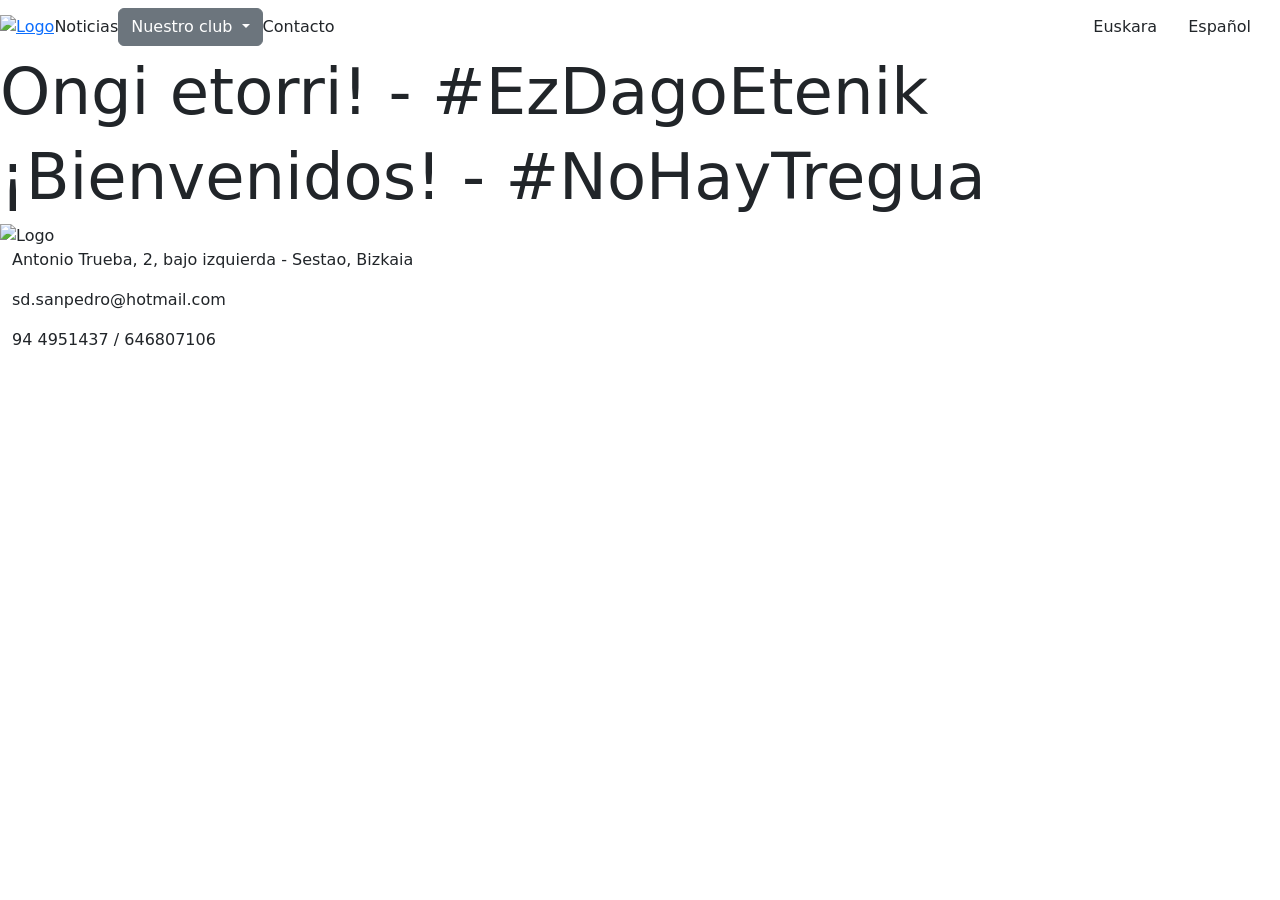
==== index.html @ 9423fdad "arreglo de bugs" ====
<!DOCTYPE html>
<html lang="es">
<!--No tocar esta parte-->
<head>
    <meta charset="UTF-8">
    <meta name="viewport" content="width=device-width, initial-scale=1.0">
    <link href="https://cdn.jsdelivr.net/npm/bootstrap@5.0.2/dist/css/bootstrap.min.css" rel="stylesheet"
        integrity="sha384-EVSTQN3/azprG1Anm3QDgpJLIm9Nao0Yz1ztcQTwFspd3yD65VohhpuuCOmLASjC" crossorigin="anonymous">
    <script src="https://cdn.jsdelivr.net/npm/bootstrap@5.0.2/dist/js/bootstrap.bundle.min.js"
        integrity="sha384-MrcW6ZMFYlzcLA8Nl+NtUVF0sA7MsXsP1UyJoMp4YLEuNSfAP+JcXn/tWtIaxVXM"
        crossorigin="anonymous"></script>
    <link rel="stylesheet" href="../css/inicio.css">
    <script src="https://kit.fontawesome.com/fcc57e11ec.js" crossorigin="anonymous"></script>

<link rel="preconnect" href="https://fonts.googleapis.com">
<link rel="preconnect" href="https://fonts.gstatic.com" crossorigin>
<link href="https://fonts.googleapis.com/css2?family=Ubuntu:ital,wght@0,300;0,400;0,500;0,700;1,300;1,400;1,500;1,700&display=swap" rel="stylesheet">
<link rel="icon" href="/recursos/imagenes/escudo.ico" type="image/png">

<title>SD San Pedro - Inicio</title>
</head>

<body>
    <nav>
        <!-- Barra de navegación -->
        <body class="d-flex flex-column min-vh-100">
    <nav>
        <div class="navbar barra-navegacion">
            <a href="login.html"><img src="recursos/imagenes/escudo.png" alt="Logo" class="logo-navbar"></a>
            <a class="nav-link" id="noticias" data-i18n="nav-noticias" href="noticias.html">Noticias</a>
            
            <div class="dropdown">
                <a class="btn btn-secondary dropdown-toggle boton-desplegable" href="#" role="button" id="nuestroClub"
                    data-bs-toggle="dropdown" aria-expanded="false" data-i18n="nav-club">
                    Nuestro club
                </a>
                <ul class="dropdown-menu">
                    <li><a class="dropdown-item" data-i18n="nav-historia" href="historia.html">Historia</a></li>
                    <li><a class="dropdown-item" data-i18n="nav-base" href="futbol-base.html">Fútbol base</a></li>
                    <li><a class="dropdown-item" data-i18n="nav-tienda" href="tienda.html">Tienda</a></li>
                </ul>
            </div>
            <a class="nav-link" id="contacto" data-i18n="nav-contacto" href="contacto.html">Contacto</a>

            <!-- Selector de idioma -->
            <div class="ms-auto me-3">
                <button class="btn boton-dark-outline" onclick="cambiarIdioma('eu')">Euskara</button>
                <button class="btn boton-dark-outline" onclick="cambiarIdioma('es')">Español</button>
            </div>
        </div>
    </nav>

    <!-- Contenido principal -->
        <div class="contenido-inicio">
            <h3 class="display-3 texto-titulos">Ongi etorri! - #EzDagoEtenik</h3>
            <h3 class="display-3 texto-titulos">¡Bienvenidos! - #NoHayTregua</h3>
            <img src="recursos/imagenes/escudo.png" alt="Logo" class="img-fluid logo-principal">
        </div>

        <!-- Pie de página -->
        <div class="contenedor-footer container-fluid">
            <div class="footer">
                <p><i class="fa-solid fa-map-marker-alt"></i> Antonio Trueba, 2, bajo izquierda - Sestao, Bizkaia</p>
                <p><i class="fa-solid fa-at"></i> sd.sanpedro@hotmail.com</p>
                <p><i class="fa-solid fa-phone"></i> 94 4951437 / 646807106</p>
            

                <a href="https://www.facebook.com/sdsanpedro" target="_blank"><i class="fa-brands fa-facebook"></i></a>
                <a href="https://twitter.com/sdsanpedro" target="_blank"><i class="fa-brands fa-x-twitter"></i></a>
                <a href="https://www.instagram.com/sdsanpedro/" target="_blank"><i class="fa-brands fa-instagram"></i></a>
        </div>
    </div>
</body>

</html>
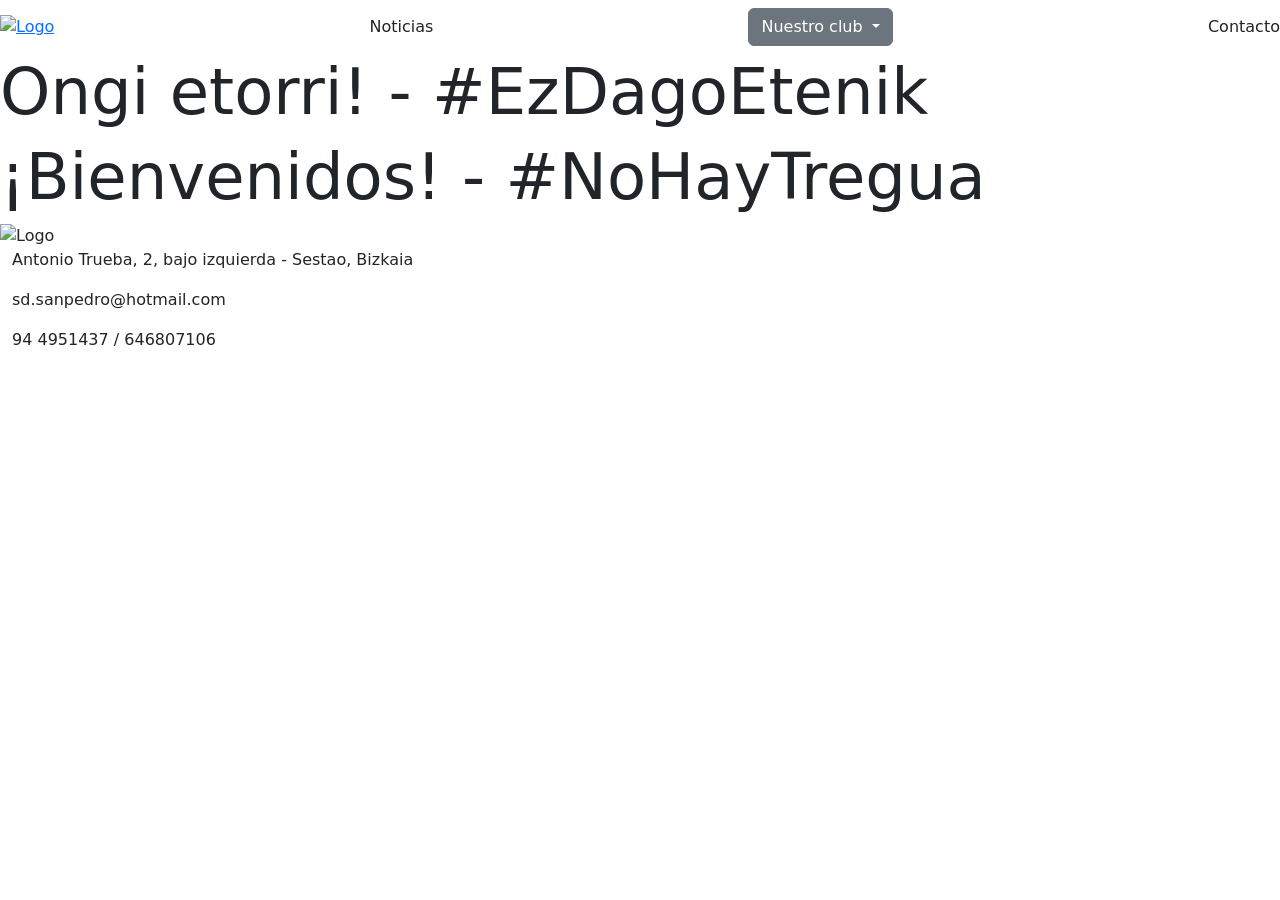
==== commit 22ef3c5b: "arreglo de más bugs" ====
--- a/index.html
+++ b/index.html
@@ -42,11 +42,7 @@
             </div>
             <a class="nav-link" id="contacto" data-i18n="nav-contacto" href="contacto.html">Contacto</a>
 
-            <!-- Selector de idioma -->
-            <div class="ms-auto me-3">
-                <button class="btn boton-dark-outline" onclick="cambiarIdioma('eu')">Euskara</button>
-                <button class="btn boton-dark-outline" onclick="cambiarIdioma('es')">Español</button>
-            </div>
+            
         </div>
     </nav>
 
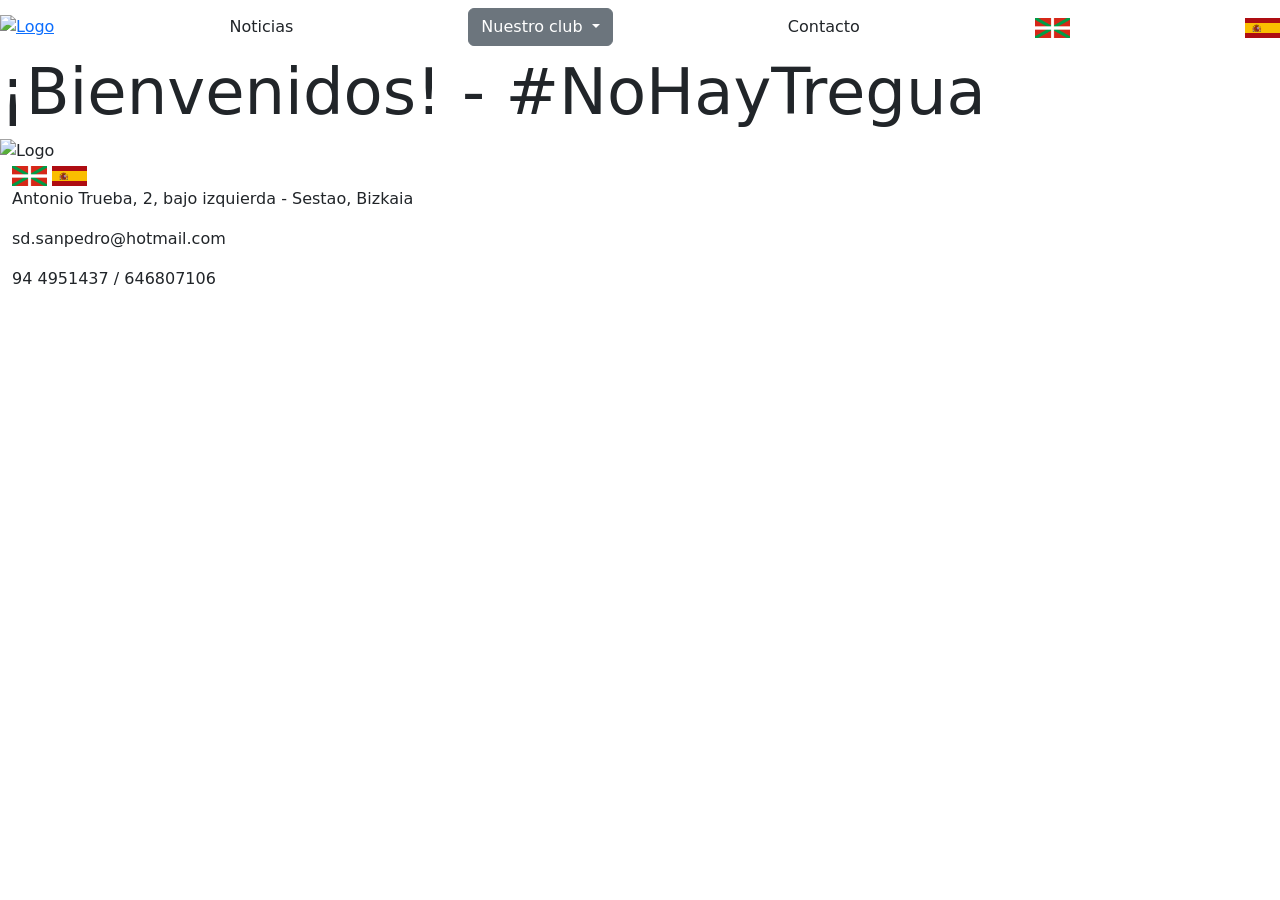
==== commit 0a6ae4c3: "iniciada la traducción a euskera" ====
--- a/index.html
+++ b/index.html
@@ -1,6 +1,5 @@
 <!DOCTYPE html>
 <html lang="es">
-<!--No tocar esta parte-->
 <head>
     <meta charset="UTF-8">
     <meta name="viewport" content="width=device-width, initial-scale=1.0">
@@ -10,6 +9,7 @@
         integrity="sha384-MrcW6ZMFYlzcLA8Nl+NtUVF0sA7MsXsP1UyJoMp4YLEuNSfAP+JcXn/tWtIaxVXM"
         crossorigin="anonymous"></script>
     <link rel="stylesheet" href="../css/inicio.css">
+    <link rel="stylesheet" href="../css/idiomas.css">
     <script src="https://kit.fontawesome.com/fcc57e11ec.js" crossorigin="anonymous"></script>
 
 <link rel="preconnect" href="https://fonts.googleapis.com">
@@ -20,52 +20,50 @@
 <title>SD San Pedro - Inicio</title>
 </head>
 
-<body>
-    <nav>
-        <!-- Barra de navegación -->
-        <body class="d-flex flex-column min-vh-100">
+<body class="d-flex flex-column min-vh-100">
     <nav>
         <div class="navbar barra-navegacion">
             <a href="login.html"><img src="recursos/imagenes/escudo.png" alt="Logo" class="logo-navbar"></a>
-            <a class="nav-link" id="noticias" data-i18n="nav-noticias" href="noticias.html">Noticias</a>
+            <a class="nav-link" id="noticias" href="noticias.html">Noticias</a>
             
             <div class="dropdown">
                 <a class="btn btn-secondary dropdown-toggle boton-desplegable" href="#" role="button" id="nuestroClub"
-                    data-bs-toggle="dropdown" aria-expanded="false" data-i18n="nav-club">
+                    data-bs-toggle="dropdown" aria-expanded="false">
                     Nuestro club
                 </a>
                 <ul class="dropdown-menu">
-                    <li><a class="dropdown-item" data-i18n="nav-historia" href="historia.html">Historia</a></li>
-                    <li><a class="dropdown-item" data-i18n="nav-base" href="futbol-base.html">Fútbol base</a></li>
-                    <li><a class="dropdown-item" data-i18n="nav-tienda" href="tienda.html">Tienda</a></li>
+                    <li><a class="dropdown-item" href="historia.html">Historia</a></li>
+                    <li><a class="dropdown-item" href="futbol-base.html">Fútbol base</a></li>
+                    <li><a class="dropdown-item" href="tienda.html">Tienda</a></li>
                 </ul>
             </div>
-            <a class="nav-link" id="contacto" data-i18n="nav-contacto" href="contacto.html">Contacto</a>
+            <a class="nav-link" id="contacto" href="contacto.html">Contacto</a>
 
-            
+            <a href="#" onclick="cambiarIdioma('eu')"><img class="bandera" src="recursos/imagenes/ikurrina.png" alt="euskara"></a>
+            <a href="#" onclick="cambiarIdioma('es')"><img class="bandera" src="recursos/imagenes/espana.png" alt="español"></a>
         </div>
     </nav>
 
-    <!-- Contenido principal -->
-        <div class="contenido-inicio">
-            <h3 class="display-3 texto-titulos">Ongi etorri! - #EzDagoEtenik</h3>
-            <h3 class="display-3 texto-titulos">¡Bienvenidos! - #NoHayTregua</h3>
-            <img src="recursos/imagenes/escudo.png" alt="Logo" class="img-fluid logo-principal">
-        </div>
+    <div class="contenido-inicio">
+        <h3 class="display-3 texto-titulos">¡Bienvenidos! - #NoHayTregua</h3>
+        <img src="recursos/imagenes/escudo.png" alt="Logo" class="img-fluid logo-principal">
+    </div>
 
-        <!-- Pie de página -->
-        <div class="contenedor-footer container-fluid">
-            <div class="footer">
-                <p><i class="fa-solid fa-map-marker-alt"></i> Antonio Trueba, 2, bajo izquierda - Sestao, Bizkaia</p>
-                <p><i class="fa-solid fa-at"></i> sd.sanpedro@hotmail.com</p>
-                <p><i class="fa-solid fa-phone"></i> 94 4951437 / 646807106</p>
+    <div class="contenedor-footer container-fluid">
+        <div class="footer">
+            <a href="#" onclick="cambiarIdioma('eu')"><img class="bandera" src="recursos/imagenes/ikurrina.png" alt="euskara"></a>
+            <a href="#" onclick="cambiarIdioma('es')"><img class="bandera" src="recursos/imagenes/espana.png" alt="español"></a>
+
+            <p><i class="fa-solid fa-map-marker-alt"></i> Antonio Trueba, 2, bajo izquierda - Sestao, Bizkaia</p>
+            <p><i class="fa-solid fa-at"></i> sd.sanpedro@hotmail.com</p>
+            <p><i class="fa-solid fa-phone"></i> 94 4951437 / 646807106</p>
             
-
-                <a href="https://www.facebook.com/sdsanpedro" target="_blank"><i class="fa-brands fa-facebook"></i></a>
-                <a href="https://twitter.com/sdsanpedro" target="_blank"><i class="fa-brands fa-x-twitter"></i></a>
-                <a href="https://www.instagram.com/sdsanpedro/" target="_blank"><i class="fa-brands fa-instagram"></i></a>
+            <a href="https://www.facebook.com/sdsanpedro" target="_blank"><i class="fa-brands fa-facebook"></i></a>
+            <a href="https://twitter.com/sdsanpedro" target="_blank"><i class="fa-brands fa-x-twitter"></i></a>
+            <a href="https://www.instagram.com/sdsanpedro/" target="_blank"><i class="fa-brands fa-instagram"></i></a>
+            <br>
         </div>
     </div>
+    <script src="idioma.js"></script>
 </body>
-
 </html>
--- a/css/idiomas.css
+++ b/css/idiomas.css
@@ -0,0 +1,4 @@
+.bandera {
+  height: 20px;
+  width: 35px;
+}/*# sourceMappingURL=idiomas.css.map */
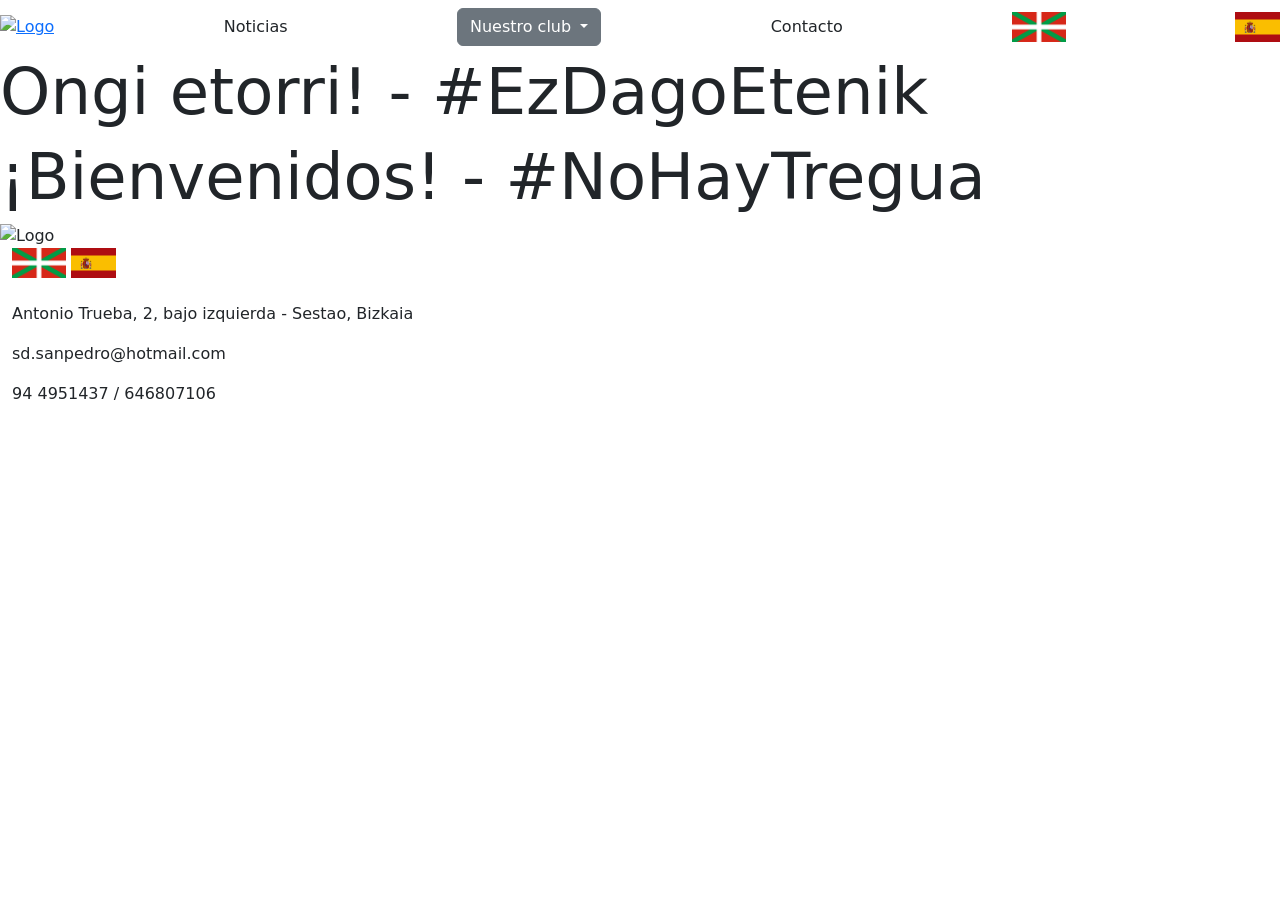
==== commit 59dfa518: "la traducción continúa" ====
--- a/index.html
+++ b/index.html
@@ -1,5 +1,6 @@
 <!DOCTYPE html>
 <html lang="es">
+<!--No tocar esta parte-->
 <head>
     <meta charset="UTF-8">
     <meta name="viewport" content="width=device-width, initial-scale=1.0">
@@ -9,61 +10,67 @@
         integrity="sha384-MrcW6ZMFYlzcLA8Nl+NtUVF0sA7MsXsP1UyJoMp4YLEuNSfAP+JcXn/tWtIaxVXM"
         crossorigin="anonymous"></script>
     <link rel="stylesheet" href="../css/inicio.css">
-    <link rel="stylesheet" href="../css/idiomas.css">
     <script src="https://kit.fontawesome.com/fcc57e11ec.js" crossorigin="anonymous"></script>
 
 <link rel="preconnect" href="https://fonts.googleapis.com">
 <link rel="preconnect" href="https://fonts.gstatic.com" crossorigin>
 <link href="https://fonts.googleapis.com/css2?family=Ubuntu:ital,wght@0,300;0,400;0,500;0,700;1,300;1,400;1,500;1,700&display=swap" rel="stylesheet">
 <link rel="icon" href="/recursos/imagenes/escudo.ico" type="image/png">
+<script src="javascript/i18n-loader.js"></script>
 
-<title>SD San Pedro - Inicio</title>
+<title data-i18n="page-title-index">SD San Pedro - Inicio</title>
 </head>
 
-<body class="d-flex flex-column min-vh-100">
+<body>
+    <nav>
+        <!-- Barra de navegación -->
+        <body class="d-flex flex-column min-vh-100">
     <nav>
         <div class="navbar barra-navegacion">
             <a href="login.html"><img src="recursos/imagenes/escudo.png" alt="Logo" class="logo-navbar"></a>
-            <a class="nav-link" id="noticias" href="noticias.html">Noticias</a>
+            <a class="nav-link" id="noticias" data-i18n="nav-noticias" href="noticias.html">Noticias</a>
             
             <div class="dropdown">
                 <a class="btn btn-secondary dropdown-toggle boton-desplegable" href="#" role="button" id="nuestroClub"
-                    data-bs-toggle="dropdown" aria-expanded="false">
+                    data-bs-toggle="dropdown" aria-expanded="false" data-i18n="nav-club">
                     Nuestro club
                 </a>
                 <ul class="dropdown-menu">
-                    <li><a class="dropdown-item" href="historia.html">Historia</a></li>
-                    <li><a class="dropdown-item" href="futbol-base.html">Fútbol base</a></li>
-                    <li><a class="dropdown-item" href="tienda.html">Tienda</a></li>
+                    <li><a class="dropdown-item" data-i18n="nav-historia" href="historia.html">Historia</a></li>
+                    <li><a class="dropdown-item" data-i18n="nav-base" href="futbol-base.html">Fútbol base</a></li>
+                    <li><a class="dropdown-item" data-i18n="nav-tienda" href="tienda.html">Tienda</a></li>
                 </ul>
             </div>
-            <a class="nav-link" id="contacto" href="contacto.html">Contacto</a>
+            <a class="nav-link" id="contacto" data-i18n="nav-contacto" href="contacto.html">Contacto</a>
 
-            <a href="#" onclick="cambiarIdioma('eu')"><img class="bandera" src="recursos/imagenes/ikurrina.png" alt="euskara"></a>
-            <a href="#" onclick="cambiarIdioma('es')"><img class="bandera" src="recursos/imagenes/espana.png" alt="español"></a>
+            <a href="#" onclick="cambiarIdioma('eu')" title="Euskara"><img class="bandera" src="recursos/imagenes/ikurrina.png" alt="euskara" style="height: 30px; cursor: pointer;"></a>
+            <a href="#" onclick="cambiarIdioma('es')" title="Español"><img class="bandera" src="recursos/imagenes/espana.png" alt="español" style="height: 30px; cursor: pointer;"></a>
         </div>
     </nav>
 
-    <div class="contenido-inicio">
-        <h3 class="display-3 texto-titulos">¡Bienvenidos! - #NoHayTregua</h3>
-        <img src="recursos/imagenes/escudo.png" alt="Logo" class="img-fluid logo-principal">
-    </div>
+    <!-- Contenido principal -->
+        <div class="contenido-inicio">
+            <h3 class="display-3 texto-titulos">Ongi etorri! - #EzDagoEtenik</h3>
+            <h3 class="display-3 texto-titulos">¡Bienvenidos! - #NoHayTregua</h3>
+            <img src="recursos/imagenes/escudo.png" alt="Logo" class="img-fluid logo-principal">
+        </div>
 
-    <div class="contenedor-footer container-fluid">
-        <div class="footer">
-            <a href="#" onclick="cambiarIdioma('eu')"><img class="bandera" src="recursos/imagenes/ikurrina.png" alt="euskara"></a>
-            <a href="#" onclick="cambiarIdioma('es')"><img class="bandera" src="recursos/imagenes/espana.png" alt="español"></a>
+        <!-- Pie de página -->
+        <div class="contenedor-footer container-fluid">
+            <div class="footer">
+                <a href="#" onclick="cambiarIdioma('eu')" title="Euskara"><img class="bandera" src="recursos/imagenes/ikurrina.png" alt="euskara" style="height: 30px; cursor: pointer;"></a>
+                <a href="#" onclick="cambiarIdioma('es')" title="Español"><img class="bandera" src="recursos/imagenes/espana.png" alt="español" style="height: 30px; cursor: pointer;"></a>
+                <br><br>
+                <p><i class="fa-solid fa-map-marker-alt"></i> <span data-i18n="footer-address">Antonio Trueba, 2, bajo izquierda - Sestao, Bizkaia</span></p>
+                <p><i class="fa-solid fa-at"></i> <span data-i18n="footer-email">sd.sanpedro@hotmail.com</span></p>
+                <p><i class="fa-solid fa-phone"></i> <span data-i18n="footer-phone">94 4951437 / 646807106</span></p>
+            
 
-            <p><i class="fa-solid fa-map-marker-alt"></i> Antonio Trueba, 2, bajo izquierda - Sestao, Bizkaia</p>
-            <p><i class="fa-solid fa-at"></i> sd.sanpedro@hotmail.com</p>
-            <p><i class="fa-solid fa-phone"></i> 94 4951437 / 646807106</p>
-            
-            <a href="https://www.facebook.com/sdsanpedro" target="_blank"><i class="fa-brands fa-facebook"></i></a>
-            <a href="https://twitter.com/sdsanpedro" target="_blank"><i class="fa-brands fa-x-twitter"></i></a>
-            <a href="https://www.instagram.com/sdsanpedro/" target="_blank"><i class="fa-brands fa-instagram"></i></a>
-            <br>
+                <a href="https://www.facebook.com/sdsanpedro" target="_blank"><i class="fa-brands fa-facebook"></i></a>
+                <a href="https://twitter.com/sdsanpedro" target="_blank"><i class="fa-brands fa-x-twitter"></i></a>
+                <a href="https://www.instagram.com/sdsanpedro/" target="_blank"><i class="fa-brands fa-instagram"></i></a>
         </div>
     </div>
-    <script src="idioma.js"></script>
 </body>
+
 </html>
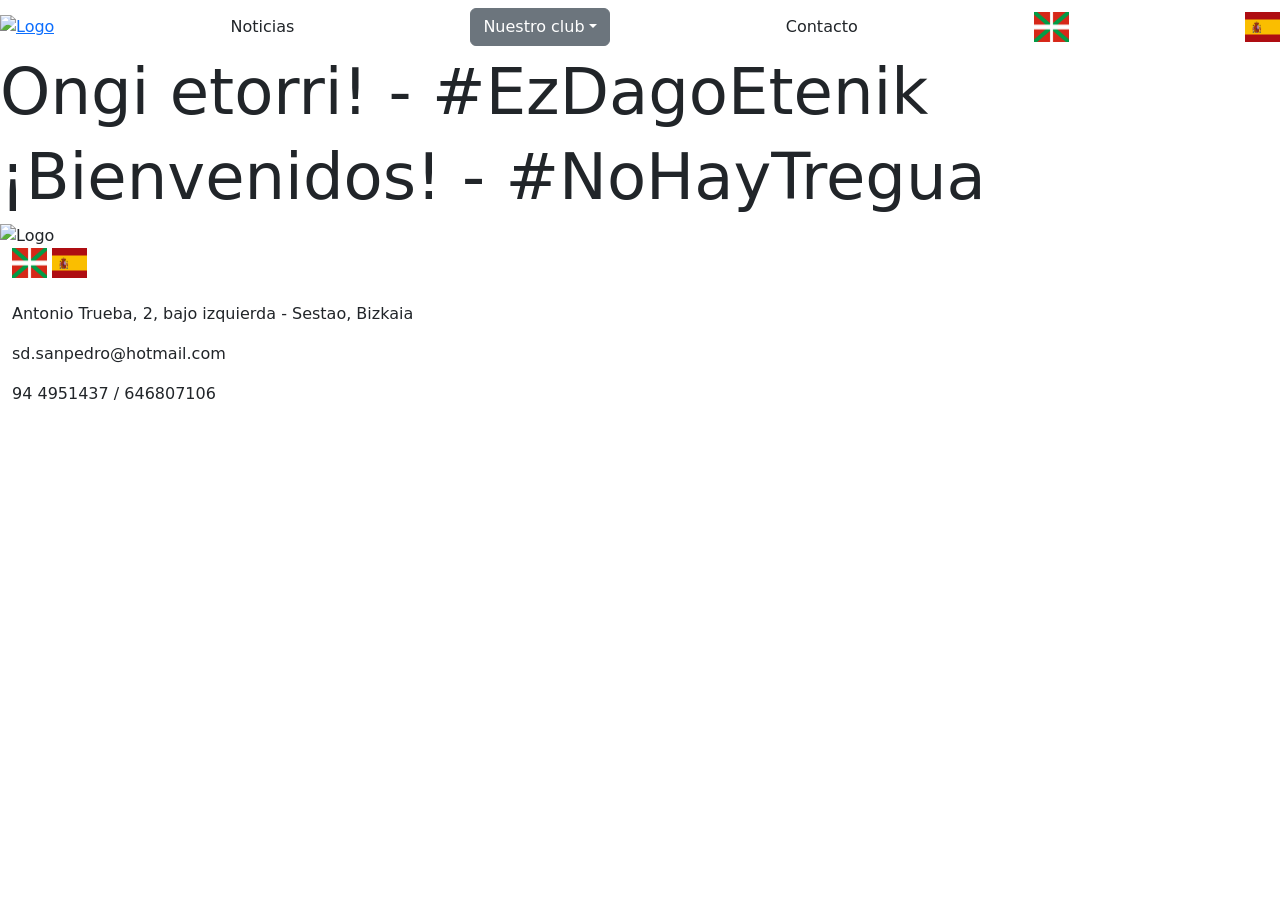
==== commit 9a9840ed: "traducción terminada" ====
--- a/index.html
+++ b/index.html
@@ -9,16 +9,17 @@
     <script src="https://cdn.jsdelivr.net/npm/bootstrap@5.0.2/dist/js/bootstrap.bundle.min.js"
         integrity="sha384-MrcW6ZMFYlzcLA8Nl+NtUVF0sA7MsXsP1UyJoMp4YLEuNSfAP+JcXn/tWtIaxVXM"
         crossorigin="anonymous"></script>
-    <link rel="stylesheet" href="../css/inicio.css">
+    <link rel="stylesheet" href="css/inicio.css">
     <script src="https://kit.fontawesome.com/fcc57e11ec.js" crossorigin="anonymous"></script>
 
 <link rel="preconnect" href="https://fonts.googleapis.com">
 <link rel="preconnect" href="https://fonts.gstatic.com" crossorigin>
 <link href="https://fonts.googleapis.com/css2?family=Ubuntu:ital,wght@0,300;0,400;0,500;0,700;1,300;1,400;1,500;1,700&display=swap" rel="stylesheet">
 <link rel="icon" href="/recursos/imagenes/escudo.ico" type="image/png">
-<script src="javascript/i18n-loader.js"></script>
+<script src="javascript/idiomas.js"></script>
 
 <title data-i18n="page-title-index">SD San Pedro - Inicio</title>
+    <link rel="stylesheet" href="css/idiomas.css">
 </head>
 
 <body>
@@ -50,8 +51,8 @@
 
     <!-- Contenido principal -->
         <div class="contenido-inicio">
-            <h3 class="display-3 texto-titulos">Ongi etorri! - #EzDagoEtenik</h3>
-            <h3 class="display-3 texto-titulos">¡Bienvenidos! - #NoHayTregua</h3>
+            <h3 class="display-3 texto-titulos" data-i18n="index-welcome-eu">Ongi etorri! - #EzDagoEtenik</h3>
+            <h3 class="display-3 texto-titulos" data-i18n="index-welcome-es">¡Bienvenidos! - #NoHayTregua</h3>
             <img src="recursos/imagenes/escudo.png" alt="Logo" class="img-fluid logo-principal">
         </div>
 
@@ -69,6 +70,9 @@
                 <a href="https://www.facebook.com/sdsanpedro" target="_blank"><i class="fa-brands fa-facebook"></i></a>
                 <a href="https://twitter.com/sdsanpedro" target="_blank"><i class="fa-brands fa-x-twitter"></i></a>
                 <a href="https://www.instagram.com/sdsanpedro/" target="_blank"><i class="fa-brands fa-instagram"></i></a>
+        
+            
+
         </div>
     </div>
 </body>
--- a/css/idiomas.css
+++ b/css/idiomas.css
@@ -0,0 +1,4 @@
+.bandera {
+  height: 20px;
+  width: 35px;
+}/*# sourceMappingURL=idiomas.css.map */
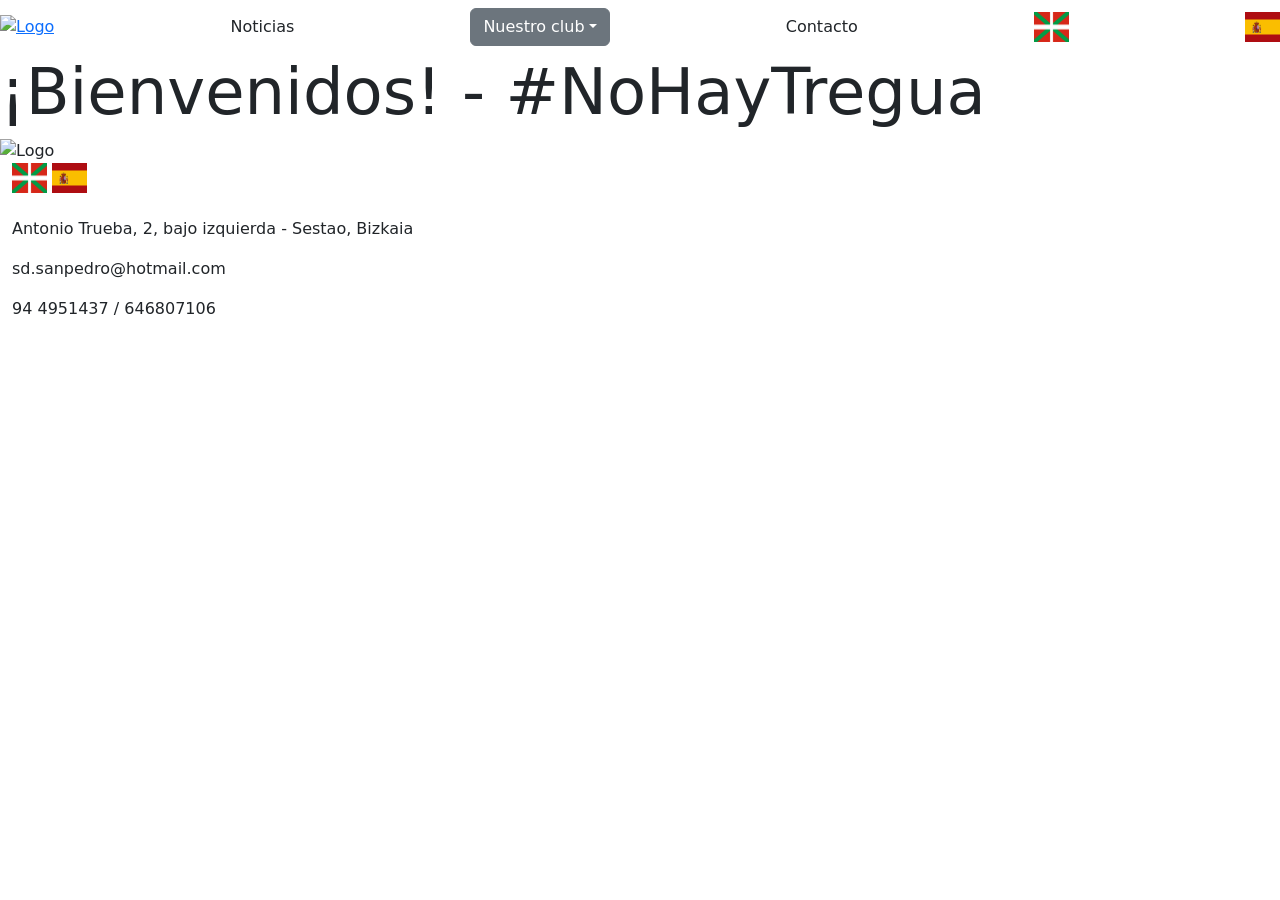
==== commit e6fb6df3: "añadidos comentarios en el código" ====
--- a/index.html
+++ b/index.html
@@ -51,8 +51,7 @@
 
     <!-- Contenido principal -->
         <div class="contenido-inicio">
-            <h3 class="display-3 texto-titulos" data-i18n="index-welcome-eu">Ongi etorri! - #EzDagoEtenik</h3>
-            <h3 class="display-3 texto-titulos" data-i18n="index-welcome-es">¡Bienvenidos! - #NoHayTregua</h3>
+            <h3 class="display-3 texto-titulos" data-i18n="index-welcome">¡Bienvenidos! - #NoHayTregua</h3>
             <img src="recursos/imagenes/escudo.png" alt="Logo" class="img-fluid logo-principal">
         </div>
 
